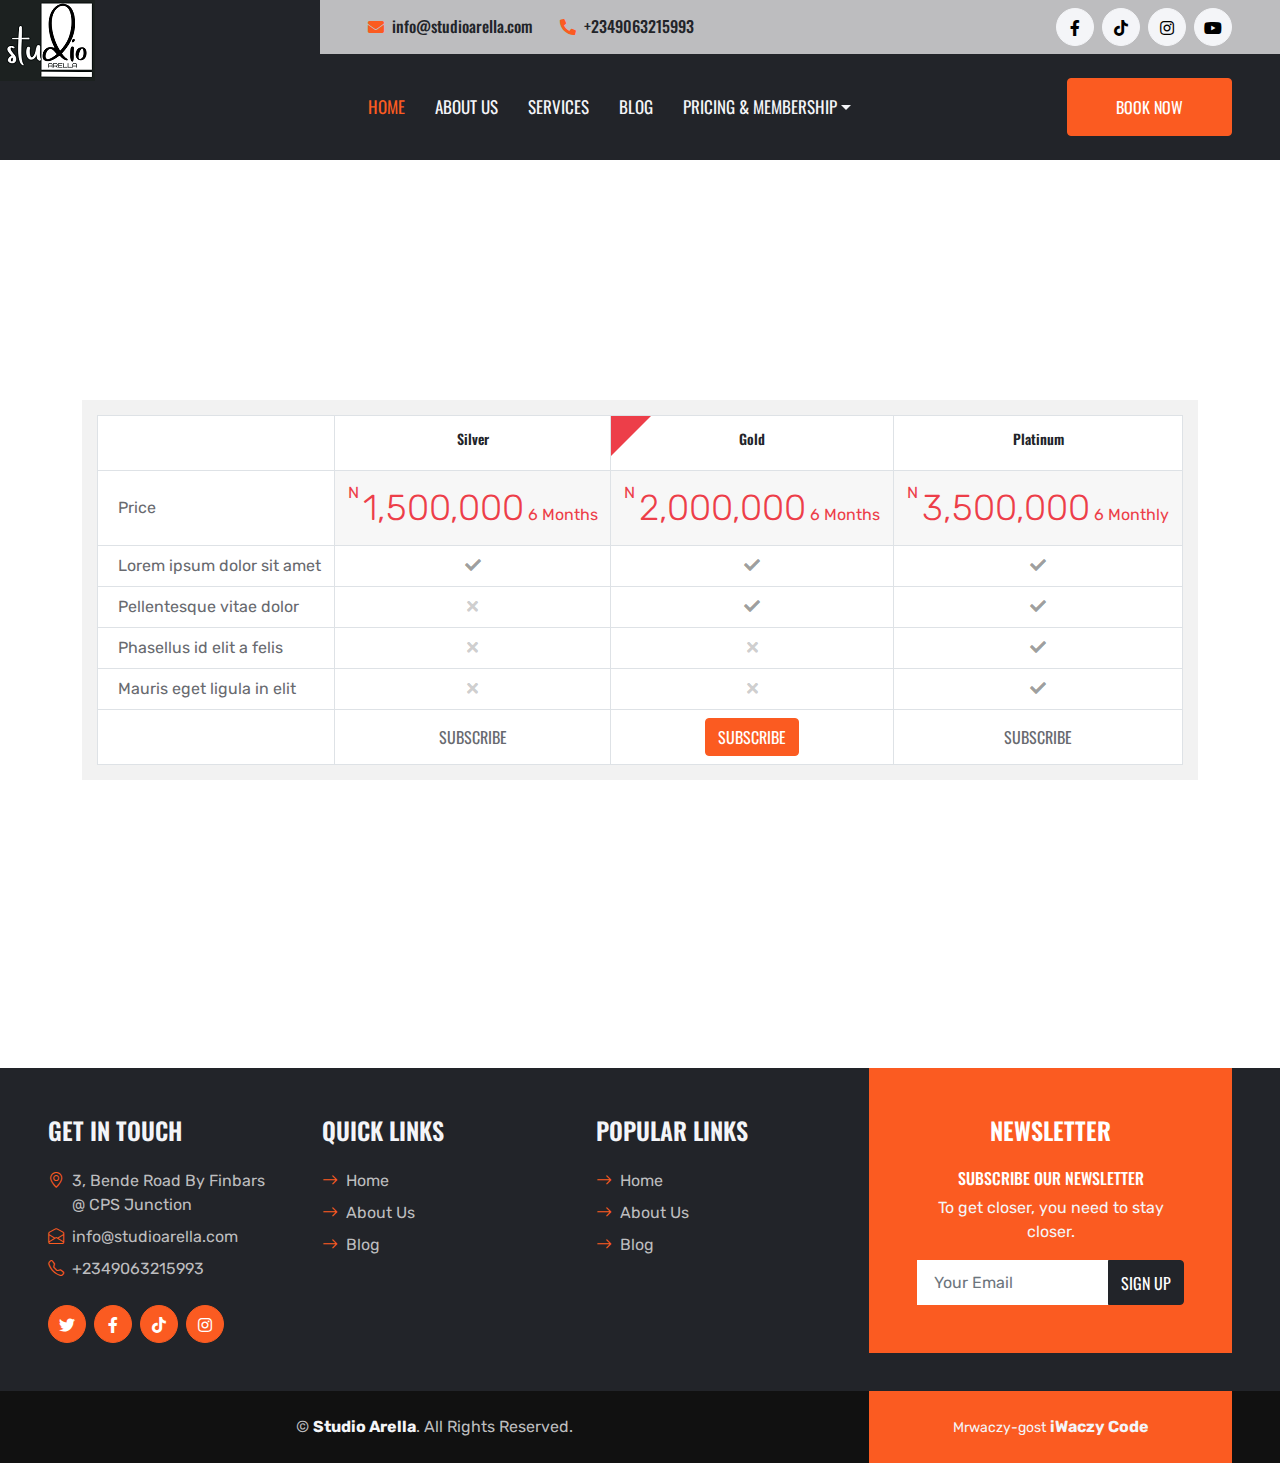
==== membership.html @ 87623199 "Initial commit" ====
<!DOCTYPE html>
<html lang="en">

<head>
    <meta charset="utf-8">
    <title>Studio Arella</title>
    <meta content="width=device-width, initial-scale=1.0" name="viewport">
    <meta content="Free HTML Templates" name="keywords">
    <meta content="Free HTML Templates" name="description">

    <!-- Favicon -->
    <link href="img/favicon.ico" rel="icon">

    <!-- Google Web Fonts -->
    <link rel="preconnect" href="https://fonts.gstatic.com">
    <link href="https://fonts.googleapis.com/css2?family=Oswald:wght@400;500;600;700&family=Rubik&display=swap" rel="stylesheet"> 

    <!-- Icon Font Stylesheet -->
    <link href="https://cdnjs.cloudflare.com/ajax/libs/font-awesome/5.15.0/css/all.min.css" rel="stylesheet">
    <link href="https://cdn.jsdelivr.net/npm/bootstrap-icons@1.4.1/font/bootstrap-icons.css" rel="stylesheet">
    <link href="lib/flaticon/font/flaticon.css" rel="stylesheet">

    <!-- Libraries Stylesheet -->
    <link href="lib/owlcarousel/assets/owl.carousel.min.css" rel="stylesheet">

    <!-- Customized Bootstrap Stylesheet -->
    <link href="css/bootstrap.min.css" rel="stylesheet">

    <!-- Template Stylesheet -->
    <link href="css/style.css" rel="stylesheet">
</head>

<body>
    <!-- Header Start -->
    <div class="container-fluid bg-dark px-0">
        <div class="row gx-0">
            <div class="col-lg-3 bg-dark d-none d-lg-block">
                <a href="index.html" class="navbar-brand w-50 h-50 m-0 p-50 align-items-center  ">
                    <!-- <h1 class="m-0 display-4 text-primary text-uppercase">Studio Arella</h1> -->
                    <img src="./img/Studio_Arella-removebg-preview.png" alt="Logo">
                </a>
            </div>
            <div class="col-lg-9">
                <div class="row gx-0 bg-secondary d-none d-lg-flex">
                    <div class="col-lg-7 px-5 text-start">
                        <div class="h-100 d-inline-flex align-items-center py-2 me-4">
                            <i class="fa fa-envelope text-primary me-2"></i>
                            <h6 class="mb-0">info@studioarella.com</h6>
                        </div>
                        <div class="h-100 d-inline-flex align-items-center py-2">
                            <i class="fa fa-phone-alt text-primary me-2"></i>
                            <h6 class="mb-0">+2349063215993</h6>
                        </div>
                    </div>
                    <div class="col-lg-5 px-5 text-end">
                        <div class="d-inline-flex align-items-center py-2">
                            <a class="btn btn-light btn-square rounded-circle me-2" href="">
                                <i class="fab fa-facebook-f"></i>
                            </a>
                            <a class="btn btn-light btn-square rounded-circle me-2" href="">
                                <i class="fab fa-tiktok"></i>
                            </a>
                            <a class="btn btn-light btn-square rounded-circle me-2" href="">
                                <i class="fab fa-instagram"></i>
                            </a>
                            <a class="btn btn-light btn-square rounded-circle" href="">
                                <i class="fab fa-youtube"></i>
                            </a>
                        </div>
                    </div>
                </div>
                <nav class="navbar navbar-expand-lg bg-dark navbar-dark p-3 p-lg-0 px-lg-5">
                    <a href="index.html" class="navbar-brand d-block d-lg-none">
                        <img src="./img/Studio_Arella-removebg-preview.png" alt="studioarella">
                    </a>
                    <button type="button" class="navbar-toggler" data-bs-toggle="collapse" data-bs-target="#navbarCollapse">
                        <span class="navbar-toggler-icon"></span>
                    </button>
                    <div class="collapse navbar-collapse justify-content-between" id="navbarCollapse">
                        <div class="navbar-nav mr-auto py-0">
                            <a href="index.html" class="nav-item nav-link active">Home</a>
                            <a href="about.html" class="nav-item nav-link">About US</a>
                            <a href="service.html" class="nav-item nav-link">Services</a>
                            <a href="blog.html" class="nav-item nav-link">Blog</a>


                            
                            <div class="nav-item dropdown">
                                <a href="#" class="nav-link dropdown-toggle" data-bs-toggle="dropdown">Pricing & Membership</a>
                                <div class="dropdown-menu rounded-0 m-0">
                                    <a href="pricing.html" class="dropdown-item">Pricing</a>
                                    <a href="membership.html" class="dropdown-item">Membership</a>
                                </div>
                            </div>
                        </div>
                        <a href="" class="btn btn-primary py-md-3 px-md-5 d-none d-lg-block">Book now</a>
                    </div>
                </nav>
            </div>
        </div>
    </div>
    <!-- Header End -->

<!-- Programe Start -->
<br>
<br>
<br>
<br>
<br>
<br>
<br>
<br>
<br>
<br>
<div class="container">
    <div class="col-sm-12">
      <div class="table-responsive pricing-options_table">
        <table class="table table-bordered pricing-options-table__table">
          <thead>
            <tr>
              <th></th>
              <th>
                <div class="pricing-option__header">
                  <div class="h5">Silver</div>
                </div>
              </th>
              <th>
                <div class="pricing-option__header pricing-option_popular">
                  <div class="h5">Gold</div>
                </div>
              </th>
              <th>
                <div class="pricing-option__header">
                  <div class="h5">Platinum</div>
                </div>
              </th>
            </tr>
          </thead>
          <tbody>
            <tr>
              <td class="pricing-options-table__title">Price</td>
              <td>
                <div class="pricing-option__price">
                  <span class="pricing-option-price__currency">N</span>
                  <span class="pricing-option-price__number">1,500,000</span>
                  <span class="pricing-option-price__period">6 Months</span>
                </div>
              </td>
              <td>
                <div class="pricing-option__price">
                  <span class="pricing-option-price__currency">N</span>
                  <span class="pricing-option-price__number">2,000,000</span>
                  <span class="pricing-option-price__period">6 Months</span>
                </div>
              </td>
              <td>
                <div class="pricing-option__price">
                  <span class="pricing-option-price__currency">N</span>
                  <span class="pricing-option-price__number">3,500,000</span>
                  <span class="pricing-option-price__period">6 Monthly</span>
                </div>
              </td>
            </tr>
            <tr>
              <td class="pricing-options-table__title">Lorem ipsum dolor sit amet</td>
              <td><i class="fa fa-check"></i></td>
              <td><i class="fa fa-check"></i></td>
              <td><i class="fa fa-check"></i></td>
            </tr>
            <tr>
              <td class="pricing-options-table__title">Pellentesque vitae dolor</td>
              <td><i class="fa fa-times"></i></td>
              <td><i class="fa fa-check"></i></td>
              <td><i class="fa fa-check"></i></td>
            </tr>
            <tr>
              <td class="pricing-options-table__title">Phasellus id elit a felis</td>
              <td><i class="fa fa-times"></i></td>
              <td><i class="fa fa-times"></i></td>
              <td><i class="fa fa-check"></i></td>
            </tr>
            <tr>
              <td class="pricing-options-table__title">Mauris eget ligula in elit</td>
              <td><i class="fa fa-times"></i></td>
              <td><i class="fa fa-times"></i></td>
              <td><i class="fa fa-check"></i></td>
            </tr>
            <tr>
              <td></td>
              <td><a href="#" class="btn btn-default">Subscribe</a></td>
              <td><a href="#" class="btn btn-primary">Subscribe</a></td>
              <td><a href="#" class="btn btn-default">Subscribe</a></td>
            </tr>
          </tbody>
        </table>
      </div>
    </div>
    </div>
    <br>
<br>
<br>
<br>
<br>
<br>
<br>
<br>
<br>
<br>

   <!-- Footer Start -->
   <div class="container-fluid bg-dark text-secondary px-5 mt-5">
    <div class="row gx-5">
        <div class="col-lg-8 col-md-6">
            <div class="row gx-5">
                <div class="col-lg-4 col-md-12 pt-5 mb-5">
                    <h4 class="text-uppercase text-light mb-4">Get In Touch</h4>
                    <div class="d-flex mb-2">
                        <i class="bi bi-geo-alt text-primary me-2"></i>
                        <p class="mb-0">3, Bende Road By Finbars @ CPS Junction</p>
                    </div>
                    <div class="d-flex mb-2">
                        <i class="bi bi-envelope-open text-primary me-2"></i>
                        <p class="mb-0">info@studioarella.com</p>
                    </div>
                    <div class="d-flex mb-2">
                        <i class="bi bi-telephone text-primary me-2"></i>
                        <p class="mb-0">+2349063215993</p>
                    </div>
                    <div class="d-flex mt-4">
                        <a class="btn btn-primary btn-square rounded-circle me-2" href="#"><i class="fab fa-twitter"></i></a>
                        <a class="btn btn-primary btn-square rounded-circle me-2" href="#"><i class="fab fa-facebook-f"></i></a>
                        <a class="btn btn-primary btn-square rounded-circle me-2" href="@studioarella"><i class="fab fa-tiktok"></i></a>
                        <a class="btn btn-primary btn-square rounded-circle" href="_studioarella"><i class="fab fa-instagram">
                        </i></a>
                    </div>
                </div>
                <div class="col-lg-4 col-md-12 pt-0 pt-lg-5 mb-5">
                    <h4 class="text-uppercase text-light mb-4">Quick Links</h4>
                    <div class="d-flex flex-column justify-content-start">
                        <a class="text-secondary mb-2" href="#"><i class="bi bi-arrow-right text-primary me-2"></i>Home</a>
                        <a class="text-secondary mb-2" href="#"><i class="bi bi-arrow-right text-primary me-2"></i>About Us</a>
                        <a class="text-secondary mb-2" href="#"><i class="bi bi-arrow-right text-primary me-2"></i>Blog</a>
                    </div>
                </div>
                <div class="col-lg-4 col-md-12 pt-0 pt-lg-5 mb-5">
                    <h4 class="text-uppercase text-light mb-4">Popular Links</h4>
                    <div class="d-flex flex-column justify-content-start">
                        <a class="text-secondary mb-2" href="#"><i class="bi bi-arrow-right text-primary me-2"></i>Home</a>
                        <a class="text-secondary mb-2" href="#"><i class="bi bi-arrow-right text-primary me-2"></i>About Us</a>
                        <a class="text-secondary mb-2" href="#"><i class="bi bi-arrow-right text-primary me-2"></i>Blog</a>
                    </div>
                </div>
            </div>
        </div>
        <div class="col-lg-4 col-md-6">
            <div class="d-flex flex-column align-items-center justify-content-center text-center h-70 bg-primary p-5">
                <h4 class="text-uppercase text-white mb-4">Newsletter</h4>
                <h6 class="text-uppercase text-white">Subscribe Our Newsletter</h6>
                <p class="text-light">To get closer, you need to stay closer.</p>
                <form action="">
                    <div class="input-group">
                        <input type="text" class="form-control border-white p-3" placeholder="Your Email">
                        <button class="btn btn-dark">Sign Up</button>
                    </div>
                </form>
            </div>
        </div>
    </div>
</div>
<div class="container-fluid py-4 py-lg-0 px-5" style="background: #111111;">
    <div class="row gx-5">
        <div class="col-lg-8">
            <div class="py-lg-4 text-center">
                <p class="text-secondary mb-0">&copy; <a class="text-light fw-bold" href="#">Studio Arella</a>. All Rights Reserved.</p>
            </div>
        </div>
        <div class="col-lg-4">
            <div class="py-lg-4 text-center credit">
                <p class="text-light mb-0"> <small>Mrwaczy-gost</small> <a class="text-light fw-bold" href="https://htmlcodex.com">iWaczy Code</a></p>
            </div>
        </div>
    </div>
</div>
<!-- Footer End -->


<!-- Back to Top -->
<a href="#" class="btn btn-dark py-3 fs-4 back-to-top"><i class="bi bi-arrow-up"></i></a>


<!-- JavaScript Libraries -->
<script src="https://code.jquery.com/jquery-3.4.1.min.js"></script>
<script src="https://cdn.jsdelivr.net/npm/bootstrap@5.0.0/dist/js/bootstrap.bundle.min.js"></script>
<script src="lib/easing/easing.min.js"></script>
<script src="lib/waypoints/waypoints.min.js"></script>
<script src="lib/counterup/counterup.min.js"></script>
<script src="lib/owlcarousel/owl.carousel.min.js"></script>

<!-- Template Javascript -->
<script src="js/main.js"></script>
</body>

</html>
---- lib/flaticon/font/flaticon.css ----
/*
  	Flaticon icon font: Flaticon
  	Creation date: 26/10/2020 11:08
  	*/

@font-face {
  font-family: "Flaticon";
  src: url("./Flaticon.eot");
  src: url("./Flaticon.eot?#iefix") format("embedded-opentype"),
       url("./Flaticon.woff2") format("woff2"),
       url("./Flaticon.woff") format("woff"),
       url("./Flaticon.ttf") format("truetype"),
       url("./Flaticon.svg#Flaticon") format("svg");
  font-weight: normal;
  font-style: normal;
}

@media screen and (-webkit-min-device-pixel-ratio:0) {
  @font-face {
    font-family: "Flaticon";
    src: url("./Flaticon.svg#Flaticon") format("svg");
  }
}

[class^="flaticon-"]:before, [class*=" flaticon-"]:before,
[class^="flaticon-"]:after, [class*=" flaticon-"]:after {   
  font-family: Flaticon;
        font-size: 20px;
font-style: normal;
margin-left: 20px;
}

.flaticon-barbell:before { content: "\f100"; }
.flaticon-treadmill:before { content: "\f101"; }
.flaticon-six-pack:before { content: "\f102"; }
.flaticon-bodybuilding:before { content: "\f103"; }
.flaticon-medal:before { content: "\f104"; }
.flaticon-muscular-bodybuilder-with-clock:before { content: "\f105"; }
.flaticon-trends:before { content: "\f106"; }
.flaticon-weightlifting:before { content: "\f107"; }
.flaticon-training:before { content: "\f108"; }
.flaticon-support:before { content: "\f109"; }
---- css/style.css ----
:root {
    --primary: #FB5B21;
    --secondary: #BDBDBF;
    --light: #F4F5F8;
    --dark: #222429;
}

[class^="flaticon-"]:before,
[class*=" flaticon-"]:before,
[class^="flaticon-"]:after,
[class*=" flaticon-"]:after {
    font-size: inherit;
    margin-left: 0;
}


/*  */
.btn btn-primary btn-square rounded-circle i.fab fa-facebook-f {
  color: #3b5998;
}
.btn btn-primary btn-square rounded-circle i.fab fa-tiktok {
  color: #00acee;
}
.btn btn-primary btn-square rounded-circle i.fab fa-youtube {
  color: #c4302b;
}
.btn btn-primary btn-square rounded-circle i.fab fa-instagram {
  color: #3f729b;
}

h1,
h2,
.font-weight-bold {
    font-weight: 50% !important;
    font-size: 50px;
}

h3,
h4,
.font-weight-semi-bold {
    font-weight: 600 !important;
}

h5,
h6,
.font-weight-medium {
    font-weight: 500 !important;
}

.btn {
    font-family: 'Oswald', sans-serif;
    text-transform: uppercase;
    transition: .5s;
}

.btn-primary {
    color: #FFFFFF;
}

.btn-square {
    width: 38px;
    height: 38px;
}

.btn-sm-square {
    width: 30px;
    height: 30px;
}

.btn-lg-square {
    width: 48px;
    height: 48px;
}

.btn-square,
.btn-sm-square,
.btn-lg-square {
    padding-left: 0;
    padding-right: 0;
    text-align: center;
}

.back-to-top {
    position: fixed;
    display: none;
    right: 30px;
    bottom: 0;
    border-radius: 0;
    z-index: 99;
}

.navbar-dark .navbar-nav .nav-link {
    font-family: 'Oswald', sans-serif;
    margin-right: 30px;
    padding: 40px 0;
    color: var(--light);
    font-size: 17px;
    text-transform: uppercase;
    outline: none;
}

.navbar-dark .navbar-nav .nav-link:hover,
.navbar-dark .navbar-nav .nav-link.active {
    color: var(--primary);
}

@media (max-width: 991.98px) {
    .navbar-dark .navbar-nav .nav-link  {
        margin-right: 0;
        padding: 10px 0;
    }
}

@media screen and (max-width: 984px) {
  .navbar-dark {
    display: none;
  }
}


.carousel-caption {
    top: 0;
    left: 0;
    right: 0;
    bottom: 0;
    background: rgba(34, 36, 41, .8);
    z-index: 1;
}

@media (max-width: 576px) {
    .carousel-caption h4 {
        font-size: 18px;
        font-weight: 500 !important;
    }

    .carousel-caption h1 {
        font-size: 30px;
        font-weight: 600 !important;
    }
}

.carousel-control-prev,
.carousel-control-next {
    width: 10%;
}

.carousel-control-prev-icon,
.carousel-control-next-icon {
    width: 3rem;
    height: 3rem;
}

.bg-hero {
    background: linear-gradient(rgba(34, 36, 41, .8), rgba(34, 36, 41, .8)), url(../img/carousel-1.jpg) top center no-repeat;
    background-size: cover;
}

.programe::after {
    position :absolute;
    content: "";
    width: 100%;
    height: calc(100% - 45px);
    top: 135px;
    left: 0;
    background: var(--dark);
    z-index: -1;
}

.team-item img {
    transition: .5s;
}

.team-item:hover img {
    transform: scale(1.2);
}

.team-item .team-overlay {
    position: absolute;
    top: 50%;
    right: 50%;
    bottom: 50%;
    left: 50%;
    display: flex;
    align-items: center;
    justify-content: center;
    background: rgba(34, 36, 41, .9);
    transition: .5s;
    opacity: 0;
}

.team-item:hover .team-overlay {
    top: 0;
    right: 0;
    bottom: 0;
    left: 0;
    opacity: 1;
}

.testimonial-carousel .owl-nav {
    margin-top: 30px;
    display: flex;
    justify-content: start;
}

.testimonial-carousel .owl-nav .owl-prev,
.testimonial-carousel .owl-nav .owl-next{
    position: relative;
    margin: 0 5px;
    width: 45px;
    height: 45px;
    display: flex;
    align-items: center;
    justify-content: center;
    color: #FFFFFF;
    background: var(--primary);
    font-size: 22px;
    border-radius: 45px;
    transition: .5s;
}

.testimonial-carousel .owl-nav .owl-prev:hover,
.testimonial-carousel .owl-nav .owl-next:hover {
    color: var(--dark);
}

.testimonial-carousel .owl-item img {
    width: 90px;
    height: 90px;
}

.blog-item img {
    transition: .5s;
}

.blog-item:hover img {
    transform: scale(1.2);
}

@media (min-width: 991.98px) {
    .credit {
        background: var(--primary);
    }
}


/* Pricing */
.price-tabs {
    background-color: #fff;
    -webkit-box-shadow: 0 5px 20px 0 rgba(39, 39, 39, 0.1);
            box-shadow: 0 5px 20px 0 rgba(39, 39, 39, 0.1);
    display: inline-block;
    padding: 7px;
    border-radius: 40px;
    border: 1px solid #FB5B21;
    margin-bottom: 45px;
  }
  
  @media (min-width: 768px) {
    .price-tabs {
      margin-bottom: 60px;
    }
  }
  
  .price-tabs .nav-link {
    color: #FB5B21;
    font-weight: 500;
    font-family: "Montserrat", sans-serif;
    font-size: 16px;
    padding: 12px 35px;
    display: inline-block;
    text-transform: capitalize;
    border-radius: 40px;
    -webkit-transition: all 0.3s ease;
    transition: all 0.3s ease;
  }
  
  @media (min-width: 768px) {
    .price-tabs .nav-link {
      padding: 12px 40px;
    }
  }
  
  .price-tabs .nav-link.active {
    background-color: #FB5B21;
    color: #fff;
  }
  
  .price-item {
    background-color: #fff;
    -webkit-box-shadow: 0 5px 30px 0 rgba(39, 39, 39, 0.15);
            box-shadow: 0 5px 30px 0 rgba(39, 39, 39, 0.15);
    border-radius: 10px;
  }
  
  @media (min-width: 768px) {
    .price-item {
      margin: 0 20px;
      padding-top: 20px;
    }
  }
  
  .price-item .price-top {
    -webkit-box-shadow: 0 5px 30px 0 rgba(39, 39, 39, 0.15);
            box-shadow: 0 5px 30px 0 rgba(39, 39, 39, 0.15);
    padding: 50px 0 25px;
    background-color: #FB5B21;
    border-radius: 10px;
    position: relative;
    z-index: 0;
    margin-bottom: 33px;
  }
  
  @media (min-width: 768px) {
    .price-item .price-top {
      margin: 0 -20px;
      border-radius: 20px;
    }
  }
  
  .price-item .price-top:after {
    height: 50px;
    width: 100%;
    border-radius: 0 0 10px 10px;
    background-color:#FB5B21;
    position: absolute;
    content: '';
    left: 0;
    bottom: -17px;
    z-index: -1;
    -webkit-transform: skewY(5deg);
            transform: skewY(5deg);
    -webkit-box-shadow: 0 5px 10px 0 rgba(113, 113, 113, 0.15);
            box-shadow: 0 5px 10px 0 rgba(113, 113, 113, 0.15);
  }
  
  @media (min-width: 768px) {
    .price-item .price-top:after {
      border-radius: 0 0 20px 20px;
    }
  }
  
  .price-item .price-top * {
    color: #fff;
  }
  
  .price-item .price-top h2 {
    font-weight: 700;
  }
  
  .price-item .price-top h2 sup {
    top: 13px;
    left: -5px;
    font-size: 0.35em;
    font-weight: 500;
    vertical-align: top;
  }
  
  .price-item .price-content {
    padding: 30px;
    padding-bottom: 40px;
  }
  
  .price-item .price-content li {
    position: relative;
    margin-bottom: 15px;
    margin-left: 10px;
    margin-right: 10px;
    text-align: center;
  }
  
  @media (min-width: 992px) {
    .price-item .price-content li {
      padding-left: 28px;
      text-align: left;
    }
  }
  
  @media (min-width: 992px) {
    .price-item .price-content li i {
      position: absolute;
      left: 0;
      top: 3px;
    }
  }
  
  .price-item .price-content .zmdi-check {
    color: #28a745;
  }
  
  .price-item .price-content .zmdi-close {
    color: #f00;
  }
  
  .popular {
    background-color: #FB5B21;
  }
  
  .popular .price-top {
    background-color: #fff;
  }
  
  .popular .price-top:after {
    background-color: #fff;
  }
  
  .popular .price-top h4 {
    color: #101f41;
  }
  
  .popular .price-top h2, .popular .price-top span, .popular .price-top sup {
    color: #FB5B21;
  }
  
  .popular .price-content ul *,
  .popular .price-content ul .zmdi-close, .popular .price-content ul .zmdi-check {
    color: #fff !important;
  }


  /* membership */
.pricing-option {
  margin-bottom: 20px;
  border: 15px solid rgba(0, 0, 0, 0.05);
  text-align: center;
}
.pricing-option__inner {
  background-color: white;
}
.pricing-option_popular {
  position: relative;
}
.pricing-option_popular::before {
  content: "";
  position: absolute;
  top: -15px;
  left: -15px;
  height: 0;
  width: 0;
  border-left: 60px solid #ed3e49;
  border-bottom: 60px solid transparent;
}
.pricing-option_popular::after {
  content: "\f0e7";
  font-family: "FontAwesome";
  font-size: 16px;
  position: absolute;
  display: block;
  top: -5px;
  left: 0;
  color: white;
}
.pricing-option__inner {
  border: 1px solid rgba(0, 0, 0, 0.1);
  -webkit-transition: all .1s;
       -o-transition: all .1s;
          transition: all .1s;
}
.pricing-option__inner:hover {
  border-color: rgba(0, 0, 0, 0.14);
  -webkit-box-shadow: 0 3px 15px rgba(0, 0, 0, 0.1);
          box-shadow: 0 3px 15px rgba(0, 0, 0, 0.1);
}
.pricing-option__header {
  padding: 15px 10px;
}
.pricing-option__header h5,
.pricing-option__header .h5 {
  font-weight: 600;
  font-size: 14px;
}
.pricing-option__price {
  padding: 10px;
  background: rgba(0, 0, 0, 0.03);
  color: #ed3e49;
}
.pricing-option-price__currency {
  vertical-align: 90%;
}
.pricing-option-price__number {
  font-size: 36px;
  font-weight: 300;
}
.pricing-option__body {
  padding: 10px 0 15px;
}
.pricing-option__body ul > li {
  padding: 10px 0;
  border-bottom: 1px solid rgba(0, 0, 0, 0.1);
  text-transform: uppercase;
  font-size: 11px;
  font-weight: 600;
  color: #999;
}
.pricing-option__body ul > li:last-child {
  border-bottom: 0;
}
/* Pricing Options - Joint */
.pricing-options_joint {
  padding: 10px;
  margin-bottom: 40px;
  background-color: rgba(0, 0, 0, 0.05);
}
.pricing-options_joint .row {
  margin-left: 0;
  margin-right: 0;
}
.pricing-options_joint [class*="col-"] {
  padding-left: 0;
  padding-right: 0;
}
.pricing-options_joint .pricing-option {
  margin-bottom: 0;
  border: 5px solid transparent;
}
.pricing-options_joint .pricing-option_popular:before {
  top: 0;
  left: 0;
}
.pricing-options_joint .pricing-option_popular:after {
  top: 10px;
  left: 15px;
}
/* Pricing Options - Table */
.pricing-options_table {
  border: 15px solid rgba(0, 0, 0, 0.05);
}
.pricing-options-table__table {
  margin-bottom: 0;
  text-align: center;
}
.pricing-options-table__table > thead > tr > th {
  text-align: center;
  padding: 0;
}
.pricing-options-table__table .pricing-option__price {
  margin: -8px;
}
.pricing-options-table__table .pricing-option_popular:before {
  border-bottom-width: 40px;
  border-left-width: 40px;
  top: 0;
  left: 0;
}
.pricing-options-table__table .pricing-option_popular:after {
  font-size: 12px;
  top: 5px;
  left: 11px;
}
.pricing-options-table__table .fa-check {
  color: rgba(0, 0, 0, 0.4);
}
.pricing-options-table__table .fa-times {
  color: rgba(0, 0, 0, 0.2);
}
.pricing-options-table__title {
  vertical-align: middle !important;
  padding-left: 20px !important;
  text-align: left;
}


/* Blog */


.tm-main {
    margin-left: 400px;
    padding: 80px 100px 25px;
}

.tm-post { max-width: 470px; }

.tm-row {
    max-width: 980px;
    justify-content: space-between;
}

.tm-nav { margin-bottom: 100px; }

.tm-nav-item {
    list-style: none;
    margin-bottom: 30px;
}


.tm-search-form {
    display: flex;
    align-items: center;
    justify-content: flex-end;
}

.form-inline .form-control.tm-search-input {
    display: block;
    height: 60px;
    width: 480px;
    margin-right: 30px;
    border-radius: 0;
    border-color: #000000;
    font-size: 1.2rem;
}

.tm-search-button {
    width: 60px;
    height: 60px;
    border: none;
    background-color: #FB5B21;
    transition: all 0.3s ease;
}

.tm-search-button:hover { background-color: #000000; }

.tm-search-icon {
    color: white;
    font-size: 1.3rem;
}

.tm-post-link {
    display: block;
    position: relative;
	cursor: pointer;
}

.tm-post-link-inner {
    overflow: hidden;
    background: #3085a3;
}

.tm-post-link img {
    position: relative;
	display: block;
	min-height: 100%;
	max-width: 100%;
	opacity: 0.8;
}

.effect-lily img {
	max-width: none;
	width: -webkit-calc(100% + 50px);
	width: calc(100% + 50px);
	opacity: 0.7;
	-webkit-transition: opacity 0.35s, -webkit-transform 0.35s;
	transition: opacity 0.35s, transform 0.35s;
	-webkit-transform: translate3d(-40px,0, 0);
	transform: translate3d(-40px,0,0);
}

.effect-lily:hover img { opacity: 1; }

.effect-lily:hover img {
    -webkit-transform: translate3d(0,0,0);
	transform: translate3d(0,0,0);
}

.tm-post { margin-bottom: 75px; }

.tm-new-badge {
    top: 25px;
    right: -10px;
    background-color: rgb(0, 0, 0);
    color: white;
    padding: 5px 20px;
}

.tm-post-title {
    font-size: 1.7rem;
    transition: all 0.3s ease;
}

.tm-h3 {
    font-size: 1.3rem;
    color: #999;
}

.tm-post-link:hover .tm-post-title { color: rgb(211, 79, 17); }

.tm-btn {
    display: inline-block;
    border-radius: 5px;
    font-size: 1.3rem;
    transition: all 0.3s ease;
}

.tm-btn-primary {    
    background-color: rgb(0, 0, 0);
    color: white;  
    padding: 8px 43px;
    border: none;
}

.tm-btn-small { padding: 8px 33px; }

.tm-btn-primary:hover {
    background-color: #e25717;
    color: white;
}

.tm-paging-nav ul li {
    list-style: none;
    display: inline-block;
    margin-right: 10px;
}

.tm-paging-nav ul li:last-child { margin-right: 0; }

.tm-paging-link {
    background-color: #F0F0F0;
    color: #999;
    width: 50px;
    height: 50px;
    display: flex;
    align-items: center;
    justify-content: center;    
}

.tm-paging-item .tm-paging-link:hover,
.tm-paging-item.active .tm-paging-link {
    background-color: #FB5B21;
    color: white;
}

.tm-btn.disabled {
    background-color: #F0F0F0;
    color: #999;
    cursor: not-allowed;
}


.tm-paging-wrapper {
    display: flex;
    justify-content: flex-end;
    align-items: center;
}

.tm-prev-next-wrapper,
.tm-paging-wrapper {
    flex: 0 0 50%;
    max-width: 50%;
    padding-left: 15px;
    padding-right: 15px;
}

.tm-copyright { text-align: right; }

/* Single Post page */
hr.tm-hr-primary { border-top: 1px solid #000000; }

video {
    width: 100%;
    height: auto;
}

.tm-comment {
    display: flex;
    align-items: flex-start;
}

.tm-comment-figure {
    margin-top: 10px;
    margin-right: 30px;
}

.tm-comment-reply { padding-left: 37px; }

.form-control {
    height: 45px;
    border-color: rgb(0, 0, 0);
    border-radius: 0;
}

.tm-comment-form { max-width: 360px; }
.tm-category-list { list-style-type: none; }
figure { margin: 0; }
figcaption { line-height: 1.4; }

.tm-post-full { max-width: 600px; }

.tm-post-sidebar {
    max-width: 280px;
    margin-left: auto;
    margin-right: 0;
}

.tm-pt-20 { padding-top: 20px; }
.tm-pt-30 { padding-top: 30px; }
.tm-pt-45 { padding-top: 45px; }
.tm-pt-60 { padding-top: 60px; }
.tm-mb-40 { margin-bottom: 40px; }
.tm-mb-45 { margin-bottom: 45px; }
.tm-mb-55 { margin-bottom: 55px; }
.tm-mb-60 { margin-bottom: 60px; }
.tm-mb-65 { margin-bottom: 65px; }
.tm-mb-75 { margin-bottom: 75px; }
.tm-mb-80 { margin-bottom: 80px; }
.tm-mb-120 { margin-bottom: 120px; }
.tm-mt-40 { margin-top: 40px; }
.tm-mt-100 { margin-top: 100px; }
.tm-mr-20 { margin-right: 20px; }
.tm-color-primary, span.tm-color-primary { color: rgb(0, 0, 0); }
a.tm-color-gray, .tm-color-gray { color: #999; }
a.tm-color-gray:hover { color: #099; }
.tm-bg-gray { background-color: #F3F4F5; }
button:focus { outline: none; }
a:hover { 
    text-decoration: none;
}

a:hover figcaption { color: #056767; }
.img-thumbnail { max-width: none; }
.tm-about-pad { padding: 40px 35px; }
.tm-person { max-width: 430px; }
.tm-line-height-short { line-height: 1.8; }

.gmap_canvas {
    overflow:hidden;
    background:none!important;
    height:477px;
    width:100%;
}

.tm-social-links li { 
    list-style: none; 
    display: inline-block;
}

.tm-social-links li a {
    display: block;
    color: white;
    background-color: #0CC;
    width: 45px;
    height: 45px;    
    margin-right: 15px;    
}

.tm-social-links li a i { transition: all 0.3s ease; }
.tm-social-links li a:hover i.fa-facebook { color: #3b5998; }
.tm-social-links li a:hover i.fa-twitter { color: #00acee; }
.tm-social-links li a:hover i.fa-youtube { color: #c4302b; }
.tm-social-links li a:hover i.fa-instagram { color: #3f729b; }

.tm-contact-right { padding-left: 55px; }
.tm-contact-form { max-width: 488px; }

.tm-contact-form input,
.tm-contact-form textarea {
    max-width: 360px;
}

.tm-contact-form label { font-size: 1.4rem; }
.tm-contact-form .form-group { display: flex; }

@media (max-width: 1540px) {
    .tm-header { width: 320px; }

    .tm-main {
        margin-left: 320px;
        width: calc(100% - 320px);
    }
}

@media (max-width: 1300px) {
    .tm-about-col {
        flex: 0 0 100%;
        max-width: 100%;
        margin-bottom: 30px;
    }
}

@media (max-width: 1288px) {
    .tm-social-link { margin-right: 10px; }
}

@media (max-width: 1199px) {
    .tm-post-sidebar { max-width: 440px; }
    .form-inline .form-control.tm-search-input { width: 420px; }
}

@media (max-width: 1086px) {
    .form-inline .form-control.tm-search-input {
        width: 80%;
        margin-right: 15px;
    }
}

/* Hide sidebar */
@media (max-width: 991px) {
    .tm-header {
        width: 320px;
        left: -320px;        
        transition: all 0.3s ease;
    }

    .tm-header.show { left: 0; }
    .tm-header-wrapper { padding: 15px; }

    .navbar-toggler {
        display: block;
        position: fixed;
        left: 0;
        top: 0;
        background-color: rgba(56, 204, 204, 0.75);
        color: white;
        padding: 10px 15px;
        transition: all 0.3s ease;
        border-radius: 0;
        top: 5px;
    }

    .tm-header.show .navbar-toggler { left: 320px; }

    .tm-main {
        margin-left: 0;
        padding: 50px 40px;
        width: 100%;
    }

    .tm-post-sidebar {
        margin-left: 0;
        margin-right: auto;
    }

    .tm-person-col { width: 50%; }
    .tm-person { flex-direction: row; }

    .tm-contact-left {
        flex: 0 0 58.333333%;
        max-width: 58.333333%;
    }

    .tm-contact-right {
        flex: 0 0 41.666667%;
        max-width: 41.666667%;
    }

    .tm-post-full { max-width: none; }
}

@media (max-width: 767px) {
    .form-inline .form-control.tm-search-input {
        width: 70%;
        max-width: 375px;
        margin-right: 15px;
    }

    .tm-search-form { justify-content: flex-start; }
    .tm-main { padding: 60px 10px; }

    .tm-prev-next-wrapper,
    .tm-paging-wrapper {
        flex: 0 0 100%;
        max-width: 100%;
    }

    .tm-paging-wrapper { 
        margin-top: 50px; 
        justify-content: flex-start;
    }

    .tm-copyright { text-align: left; }
}

@media (max-width: 1199px) and (min-width: 992px) {
    .tm-person-col,
    .tm-contact-left,
    .tm-contact-right {
        flex: 0 0 100%;
        max-width: 100%;
    }

    .tm-contact-right { padding-left: 15px; }

    .tm-post-col,
    .tm-aside-col {
        flex: 0 0 100%;
        max-width: 100%;
    }

    .tm-post-sidebar {
        margin-left: 0;
        margin-right: auto;
    }
}

@media (max-width: 709px) {
    .tm-person-col { width: 100%; }
}

@media (max-width: 991px) and (min-width: 826px) {
    .tm-about-col {
        flex: 0 0 33.3333%;
        max-width: 33.3333%;
    }

    .tm-person { flex-direction: row; }
}

@media (max-width: 630px) {
    .tm-contact-left,
    .tm-contact-right {
        flex: 0 0 100%;
        max-width: 100%;
    }

    .tm-contact-right { padding-left: 15px; }
}

@media (max-width: 575px) {
    .tm-contact-form input, 
    .tm-contact-form textarea {
        max-width: 100%;
    }
}

@media (max-width: 480px) {
    .tm-person-col { width: 100%; }
    .tm-person { flex-direction: row; }
}

@media (max-width: 380px) {
    .tm-person img { max-width: 120px; }
}
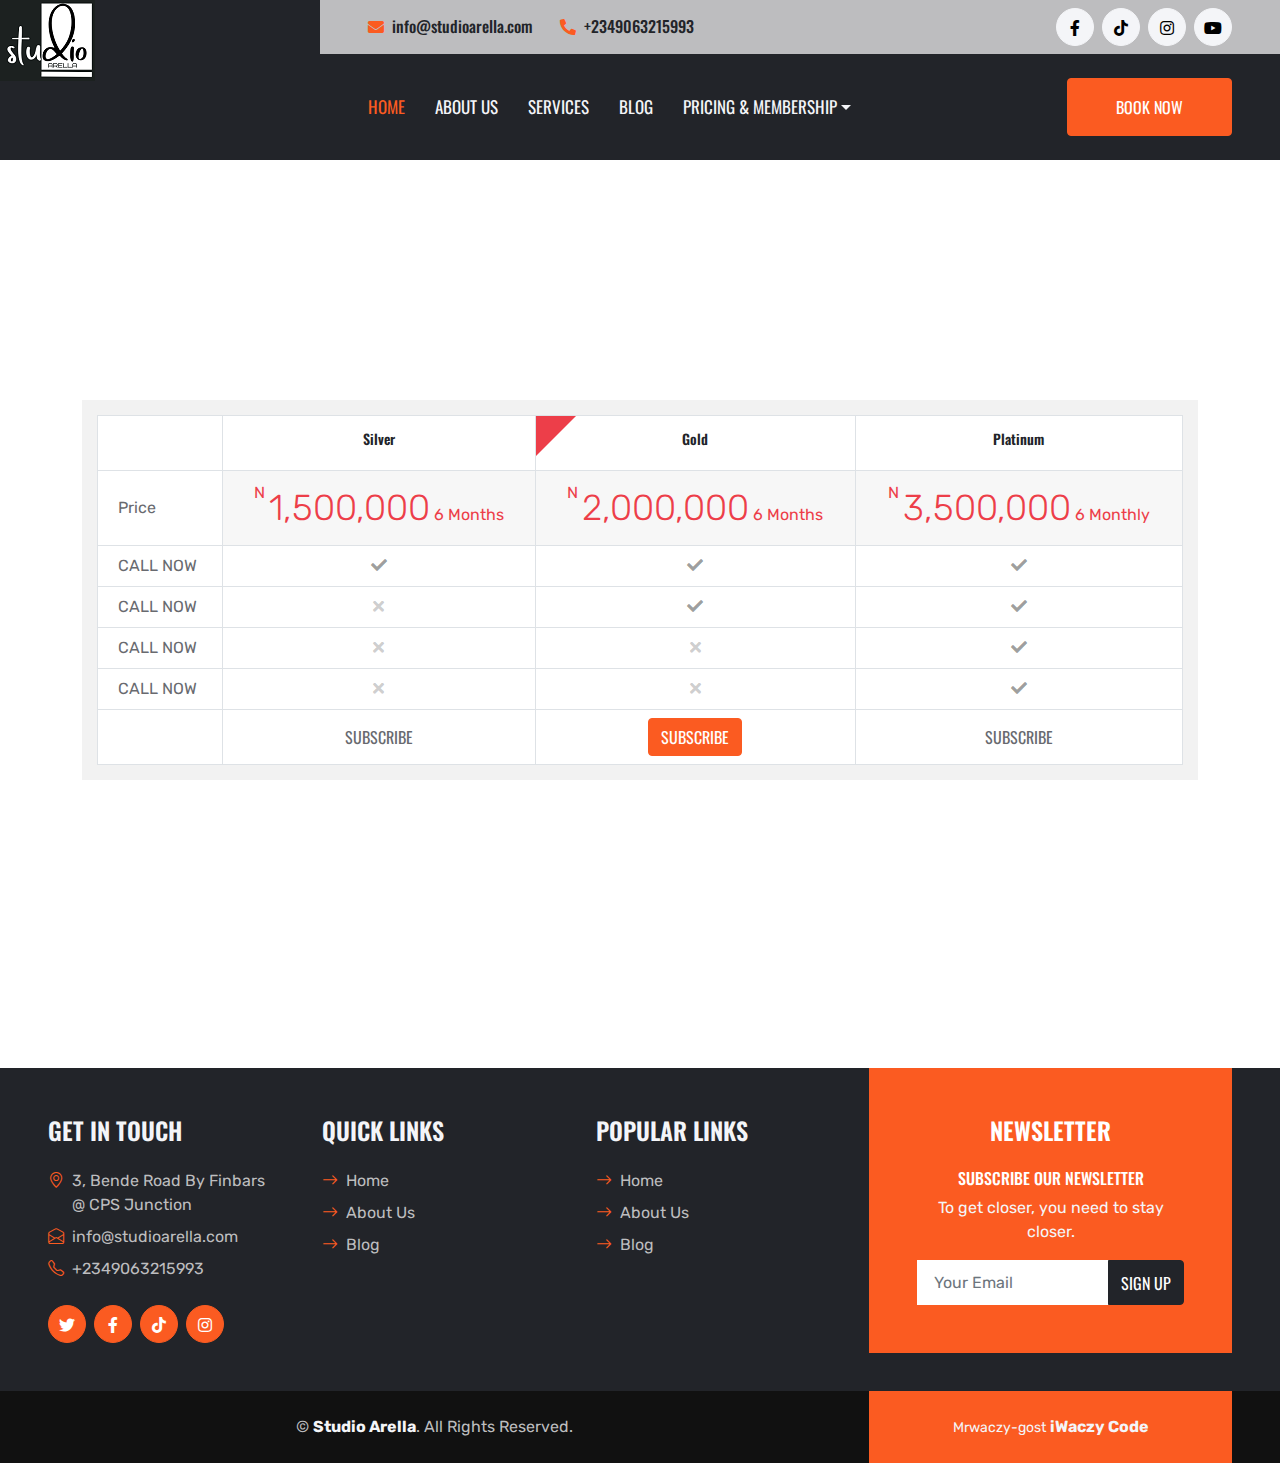
==== commit c8402b86: "initial commit" ====
--- a/membership.html
+++ b/membership.html
@@ -162,25 +162,25 @@
               </td>
             </tr>
             <tr>
-              <td class="pricing-options-table__title">Lorem ipsum dolor sit amet</td>
-              <td><i class="fa fa-check"></i></td>
-              <td><i class="fa fa-check"></i></td>
-              <td><i class="fa fa-check"></i></td>
-            </tr>
-            <tr>
-              <td class="pricing-options-table__title">Pellentesque vitae dolor</td>
-              <td><i class="fa fa-times"></i></td>
-              <td><i class="fa fa-check"></i></td>
-              <td><i class="fa fa-check"></i></td>
-            </tr>
-            <tr>
-              <td class="pricing-options-table__title">Phasellus id elit a felis</td>
-              <td><i class="fa fa-times"></i></td>
-              <td><i class="fa fa-times"></i></td>
-              <td><i class="fa fa-check"></i></td>
-            </tr>
-            <tr>
-              <td class="pricing-options-table__title">Mauris eget ligula in elit</td>
+              <td class="pricing-options-table__title">CALL NOW</td>
+              <td><i class="fa fa-check"></i></td>
+              <td><i class="fa fa-check"></i></td>
+              <td><i class="fa fa-check"></i></td>
+            </tr>
+            <tr>
+              <td class="pricing-options-table__title">CALL NOW</td>
+              <td><i class="fa fa-times"></i></td>
+              <td><i class="fa fa-check"></i></td>
+              <td><i class="fa fa-check"></i></td>
+            </tr>
+            <tr>
+              <td class="pricing-options-table__title">CALL NOW</td>
+              <td><i class="fa fa-times"></i></td>
+              <td><i class="fa fa-times"></i></td>
+              <td><i class="fa fa-check"></i></td>
+            </tr>
+            <tr>
+              <td class="pricing-options-table__title">CALL NOW</td>
               <td><i class="fa fa-times"></i></td>
               <td><i class="fa fa-times"></i></td>
               <td><i class="fa fa-check"></i></td>
